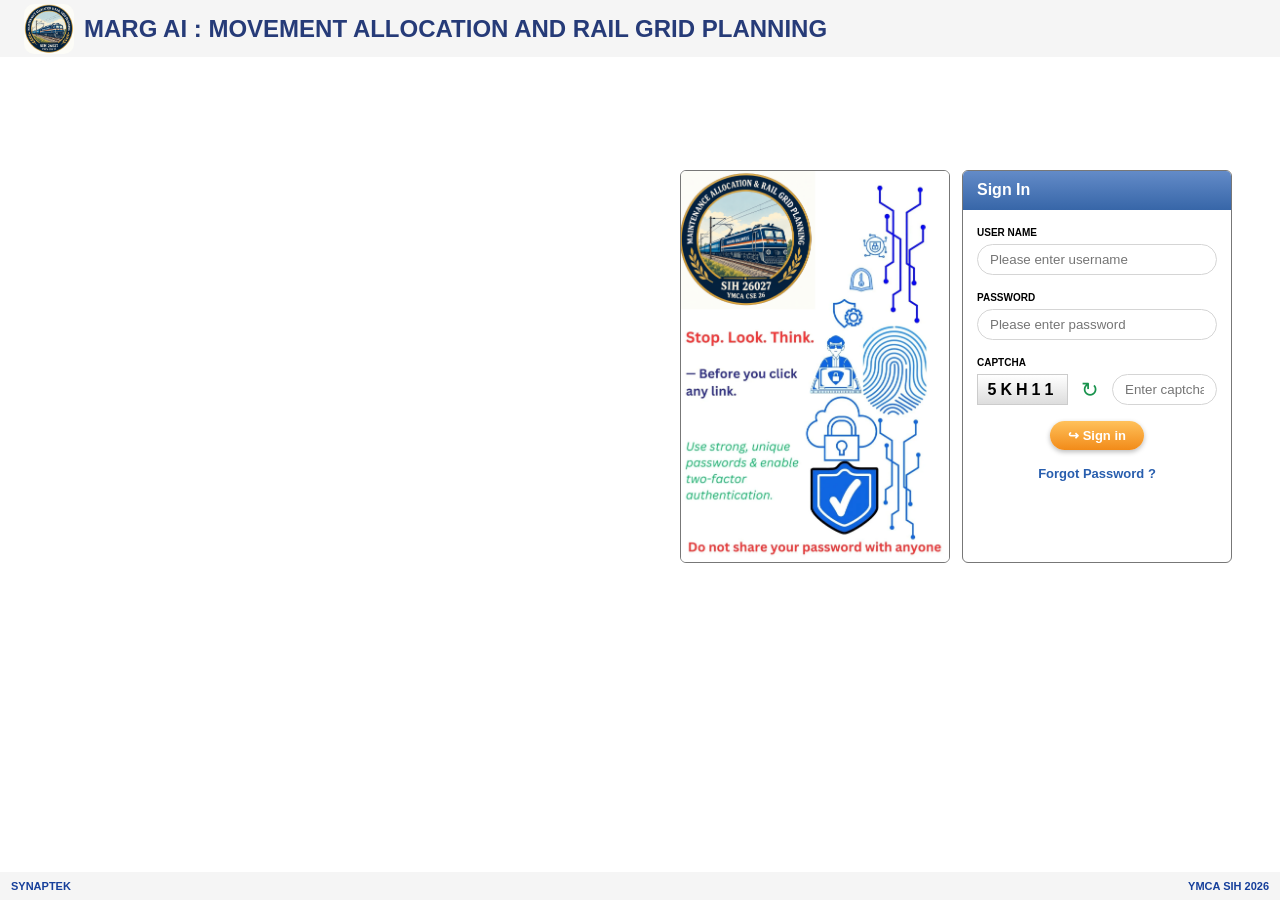
==== index.html @ fc0e2e99 "Rename login.html to index.html" ====
<!DOCTYPE html>
<html lang="en">
<head>
    <meta charset="UTF-8">
    <meta name="viewport" content="width=device-width, initial-scale=1.0">
    <title>MARG AI : Movement Allocation and Rail Grid Planning</title>
    <link rel="stylesheet" href="style.css">
</head>

<body>

    <div class="page">

        <!-- TOP HEADER -->
        <div class="top-header">
            <img src="main_logo.png" class="logo" alt="MARG AI Logo">

            <div class="title">
                MARG AI : MOVEMENT ALLOCATION AND RAIL GRID PLANNING
            </div>
        </div>


        <!-- SECURITY IMAGE -->
        <img src="cybersecurity.png" class="side-image" alt="MARG AI Security Illustration">

        <!-- LOGIN BOX -->
        <div class="login-box">

            <div class="login-header">
                Sign In
            </div>

            <div class="login-content">

                <label>USER NAME</label>
                <input
                    type="text"
                    id="username"
                    placeholder="Please enter username"
                >

                <label>PASSWORD</label>
                <input
                    type="password"
                    id="password"
                    placeholder="Please enter password"
                >

                <label>CAPTCHA</label>

                <div class="captcha-row">
                    <span id="captchaCode">QH I95</span>
                    <button type="button" onclick="generateCaptcha()">↻</button>

                    <input
                        type="text"
                        id="captchaInput"
                        placeholder="Enter captcha"
                    >
                </div>

                <button class="signin-btn" onclick="loginUser()">
                    ↪ Sign in
                </button>

                <div class="forgot-password">
                    Forgot Password ?
                </div>

            </div>
        </div>


        <!-- FOOTER -->
        <div class="footer">
            <span>SYNAPTEK</span>
            <span>YMCA SIH 2026</span>
        </div>

    </div>

    <script src="script.js"></script>

</body>
</html>
---- style.css ----
* {
    box-sizing: border-box;
}

html,
body {
    margin: 0;
    padding: 0;
    width: 100%;
    height: 100%;
    overflow: hidden;
    font-family: Arial, Helvetica, sans-serif;
}

.page {
    position: relative;
    width: 100vw;
    height: 100vh;

    /* Your original background */
    background-image: url("login-page.jpeg");
    background-size: cover;
    background-position: center;
    background-repeat: no-repeat;
}


/* ================= TOP HEADER ================= */

.top-header {
    position: absolute;
    top: 0;
    left: 0;

    width: 100%;
    height: 57px;

    background: #f5f5f5;

    display: flex;
    align-items: center;

    padding-left: 24px;
}

.logo {
    width: 50px;
    height: 50px;

    object-fit: cover;
    border-radius: 10px;

    margin-right: 10px;
}

.title {
    font-size: 24px;
    font-weight: 700;
    color: #263b78;
}


/* ================= LOGIN BOX ================= */

.login-box {

    position: absolute;

    top: 170px;
    right: 48px;

    width: 270px;
    height: 393px;

    background: white;

    border: 1px solid #777;
    border-radius: 6px;

    overflow: hidden;
}


/* ================= SIDE IMAGE ================= */

.side-image {
    position: absolute;

    width: 270px;
    height: 393px;

    object-fit: cover;

    right: 330px;
    top: 170px;

    border: 1px solid #777;
    border-radius: 6px;
}


.login-header {

    height: 39px;

    background: linear-gradient(
        #638bc8,
        #3766a8
    );

    color: white;

    padding: 10px 14px;

    font-size: 16px;
    font-weight: bold;
}


.login-content {

    padding: 17px 14px;
}


.login-content label {

    display: block;

    font-size: 10px;
    font-weight: bold;

    margin-bottom: 6px;
}


.login-content input {

    width: 100%;
    height: 31px;

    border: 1px solid #d5d5d5;

    border-radius: 18px;

    padding: 0 12px;

    margin-bottom: 17px;

    outline: none;
}


.captcha-row {

    display: flex;

    align-items: center;

    gap: 7px;
}


#captchaCode {

    width: 91px;
    height: 31px;

    display: flex;
    align-items: center;
    justify-content: center;

    background: linear-gradient(
        #ffffff,
        #dddddd
    );

    border: 1px solid #cccccc;

    font-weight: bold;

    letter-spacing: 4px;
}


.captcha-row button {

    border: none;

    background: transparent;

    color: #19934d;

    font-size: 21px;

    cursor: pointer;
}


#captchaInput {

    flex: 1;

    min-width: 0;

    margin-bottom: 0;
}


.signin-btn {

    display: block;

    margin: 16px auto;

    padding: 7px 18px;

    border: none;

    border-radius: 18px;

    background: linear-gradient(
        #ffc15b,
        #f28b19
    );

    color: white;

    font-size: 13px;
    font-weight: bold;

    cursor: pointer;

    box-shadow: 0 2px 5px #bbb;
}


.forgot-password {

    text-align: center;

    color: #285eae;

    font-size: 13px;
    font-weight: bold;

    cursor: pointer;
}


/* ================= FOOTER ================= */

.footer {

    position: absolute;

    bottom: 0;
    left: 0;

    width: 100%;
    height: 28px;

    background: #f5f5f5;

    display: flex;

    align-items: center;
    justify-content: space-between;

    padding: 0 11px;

    font-size: 11px;
    font-weight: bold;

    color: #163f9b;
}
background-image: url("login-page.jpg");

.security-panel {
     position: absolute;
    display: none;
}
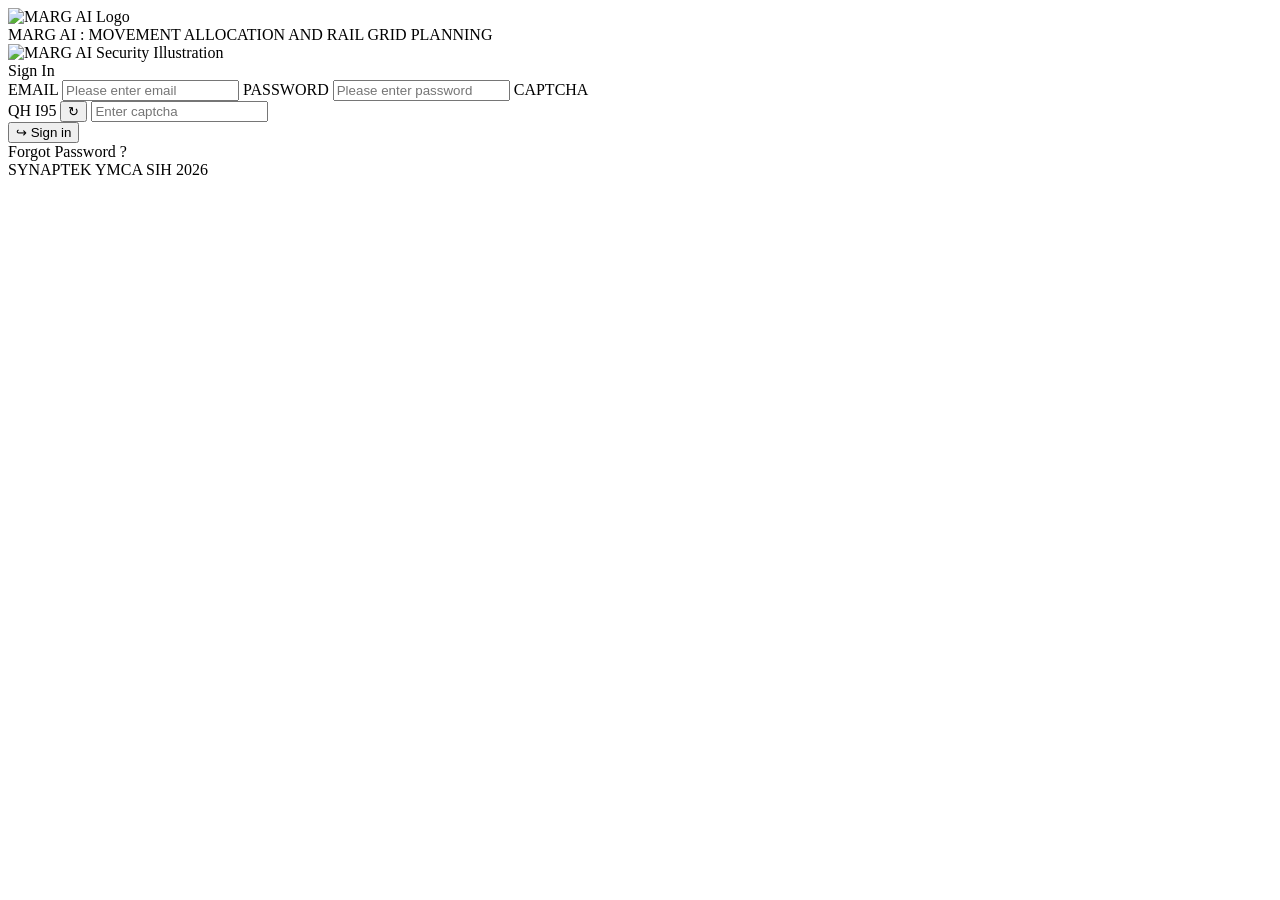
==== commit fce1ae98: "Add files via upload" ====
--- a/index.html
+++ b/index.html
@@ -4,7 +4,7 @@
     <meta charset="UTF-8">
     <meta name="viewport" content="width=device-width, initial-scale=1.0">
     <title>MARG AI : Movement Allocation and Rail Grid Planning</title>
-    <link rel="stylesheet" href="style.css">
+    <link rel="stylesheet" href="/static/style.css">
 </head>
 
 <body>
@@ -13,7 +13,7 @@
 
         <!-- TOP HEADER -->
         <div class="top-header">
-            <img src="main_logo.png" class="logo" alt="MARG AI Logo">
+            <img src="/static/main_logo.png" class="logo" alt="MARG AI Logo">
 
             <div class="title">
                 MARG AI : MOVEMENT ALLOCATION AND RAIL GRID PLANNING
@@ -22,7 +22,7 @@
 
 
         <!-- SECURITY IMAGE -->
-        <img src="cybersecurity.png" class="side-image" alt="MARG AI Security Illustration">
+        <img src="/static/cybersecurity.png" class="side-image" alt="MARG AI Security Illustration">
 
         <!-- LOGIN BOX -->
         <div class="login-box">
@@ -33,11 +33,13 @@
 
             <div class="login-content">
 
-                <label>USER NAME</label>
+                <!-- The backend logs users in by email address -->
+                <label>EMAIL</label>
                 <input
-                    type="text"
+                    type="email"
                     id="username"
-                    placeholder="Please enter username"
+                    placeholder="Please enter email"
+                    autocomplete="username"
                 >
 
                 <label>PASSWORD</label>
@@ -45,6 +47,7 @@
                     type="password"
                     id="password"
                     placeholder="Please enter password"
+                    autocomplete="current-password"
                 >
 
                 <label>CAPTCHA</label>
@@ -57,10 +60,13 @@
                         type="text"
                         id="captchaInput"
                         placeholder="Enter captcha"
+                        autocomplete="off"
                     >
                 </div>
 
-                <button class="signin-btn" onclick="loginUser()">
+                <div id="message" class="message" role="alert"></div>
+
+                <button type="button" class="signin-btn" id="signinBtn" onclick="loginUser()">
                     ↪ Sign in
                 </button>
 
@@ -80,7 +86,7 @@
 
     </div>
 
-    <script src="script.js"></script>
+    <script src="/static/script.js"></script>
 
 </body>
 </html>
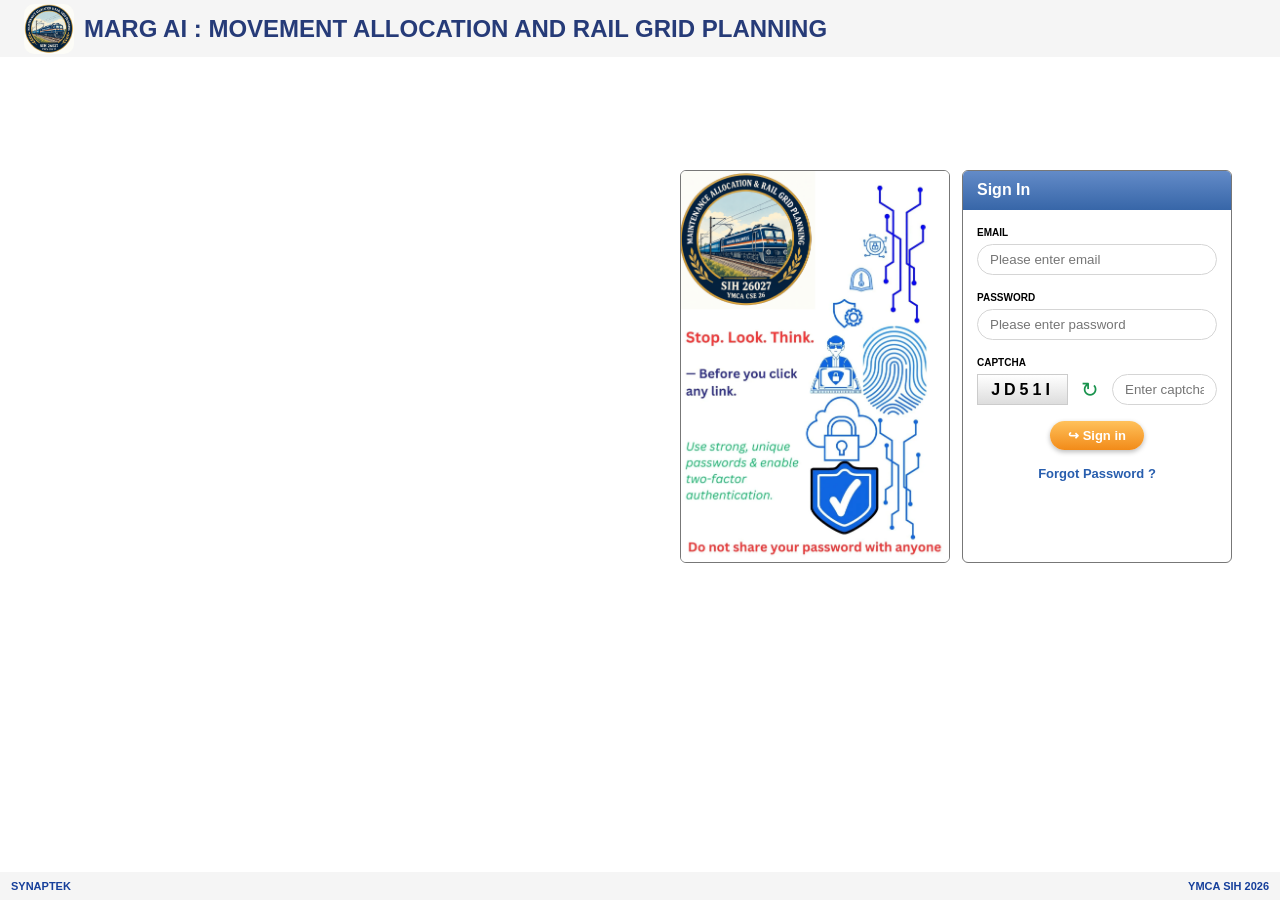
==== commit f9ea587a: "Update index.html" ====
--- a/index.html
+++ b/index.html
@@ -4,7 +4,7 @@
     <meta charset="UTF-8">
     <meta name="viewport" content="width=device-width, initial-scale=1.0">
     <title>MARG AI : Movement Allocation and Rail Grid Planning</title>
-    <link rel="stylesheet" href="/static/style.css">
+    <link rel="stylesheet" href="style.css">
 </head>
 
 <body>
@@ -13,7 +13,7 @@
 
         <!-- TOP HEADER -->
         <div class="top-header">
-            <img src="/static/main_logo.png" class="logo" alt="MARG AI Logo">
+            <img src="main_logo.png" class="logo" alt="MARG AI Logo">
 
             <div class="title">
                 MARG AI : MOVEMENT ALLOCATION AND RAIL GRID PLANNING
@@ -22,7 +22,7 @@
 
 
         <!-- SECURITY IMAGE -->
-        <img src="/static/cybersecurity.png" class="side-image" alt="MARG AI Security Illustration">
+        <img src="cybersecurity.png" class="side-image" alt="MARG AI Security Illustration">
 
         <!-- LOGIN BOX -->
         <div class="login-box">
@@ -86,7 +86,7 @@
 
     </div>
 
-    <script src="/static/script.js"></script>
+    <script src="script.js"></script>
 
 </body>
 </html>
--- a/style.css
+++ b/style.css
@@ -0,0 +1,282 @@
+* {
+    box-sizing: border-box;
+}
+
+html,
+body {
+    margin: 0;
+    padding: 0;
+    width: 100%;
+    height: 100%;
+    overflow: hidden;
+    font-family: Arial, Helvetica, sans-serif;
+}
+
+.page {
+    position: relative;
+    width: 100vw;
+    height: 100vh;
+
+    /* Your original background */
+    background-image: url("login-page.jpeg");
+    background-size: cover;
+    background-position: center;
+    background-repeat: no-repeat;
+}
+
+
+/* ================= TOP HEADER ================= */
+
+.top-header {
+    position: absolute;
+    top: 0;
+    left: 0;
+
+    width: 100%;
+    height: 57px;
+
+    background: #f5f5f5;
+
+    display: flex;
+    align-items: center;
+
+    padding-left: 24px;
+}
+
+.logo {
+    width: 50px;
+    height: 50px;
+
+    object-fit: cover;
+    border-radius: 10px;
+
+    margin-right: 10px;
+}
+
+.title {
+    font-size: 24px;
+    font-weight: 700;
+    color: #263b78;
+}
+
+
+/* ================= LOGIN BOX ================= */
+
+.login-box {
+
+    position: absolute;
+
+    top: 170px;
+    right: 48px;
+
+    width: 270px;
+    height: 393px;
+
+    background: white;
+
+    border: 1px solid #777;
+    border-radius: 6px;
+
+    overflow: hidden;
+}
+
+
+/* ================= SIDE IMAGE ================= */
+
+.side-image {
+    position: absolute;
+
+    width: 270px;
+    height: 393px;
+
+    object-fit: cover;
+
+    right: 330px;
+    top: 170px;
+
+    border: 1px solid #777;
+    border-radius: 6px;
+}
+
+
+.login-header {
+
+    height: 39px;
+
+    background: linear-gradient(
+        #638bc8,
+        #3766a8
+    );
+
+    color: white;
+
+    padding: 10px 14px;
+
+    font-size: 16px;
+    font-weight: bold;
+}
+
+
+.login-content {
+
+    padding: 17px 14px;
+}
+
+
+.login-content label {
+
+    display: block;
+
+    font-size: 10px;
+    font-weight: bold;
+
+    margin-bottom: 6px;
+}
+
+
+.login-content input {
+
+    width: 100%;
+    height: 31px;
+
+    border: 1px solid #d5d5d5;
+
+    border-radius: 18px;
+
+    padding: 0 12px;
+
+    margin-bottom: 17px;
+
+    outline: none;
+}
+
+
+.captcha-row {
+
+    display: flex;
+
+    align-items: center;
+
+    gap: 7px;
+}
+
+
+#captchaCode {
+
+    width: 91px;
+    height: 31px;
+
+    display: flex;
+    align-items: center;
+    justify-content: center;
+
+    background: linear-gradient(
+        #ffffff,
+        #dddddd
+    );
+
+    border: 1px solid #cccccc;
+
+    font-weight: bold;
+
+    letter-spacing: 4px;
+}
+
+
+.captcha-row button {
+
+    border: none;
+
+    background: transparent;
+
+    color: #19934d;
+
+    font-size: 21px;
+
+    cursor: pointer;
+}
+
+
+#captchaInput {
+
+    flex: 1;
+
+    min-width: 0;
+
+    margin-bottom: 0;
+}
+
+
+.signin-btn {
+
+    display: block;
+
+    margin: 16px auto;
+
+    padding: 7px 18px;
+
+    border: none;
+
+    border-radius: 18px;
+
+    background: linear-gradient(
+        #ffc15b,
+        #f28b19
+    );
+
+    color: white;
+
+    font-size: 13px;
+    font-weight: bold;
+
+    cursor: pointer;
+
+    box-shadow: 0 2px 5px #bbb;
+}
+
+
+.forgot-password {
+
+    text-align: center;
+
+    color: #285eae;
+
+    font-size: 13px;
+    font-weight: bold;
+
+    cursor: pointer;
+}
+
+
+/* ================= FOOTER ================= */
+
+.footer {
+
+    position: absolute;
+
+    bottom: 0;
+    left: 0;
+
+    width: 100%;
+    height: 28px;
+
+    background: #f5f5f5;
+
+    display: flex;
+
+    align-items: center;
+    justify-content: space-between;
+
+    padding: 0 11px;
+
+    font-size: 11px;
+    font-weight: bold;
+
+    color: #163f9b;
+}
+background-image: url("login-page.jpg");
+
+.security-panel {
+     position: absolute;
+    display: none;
+}
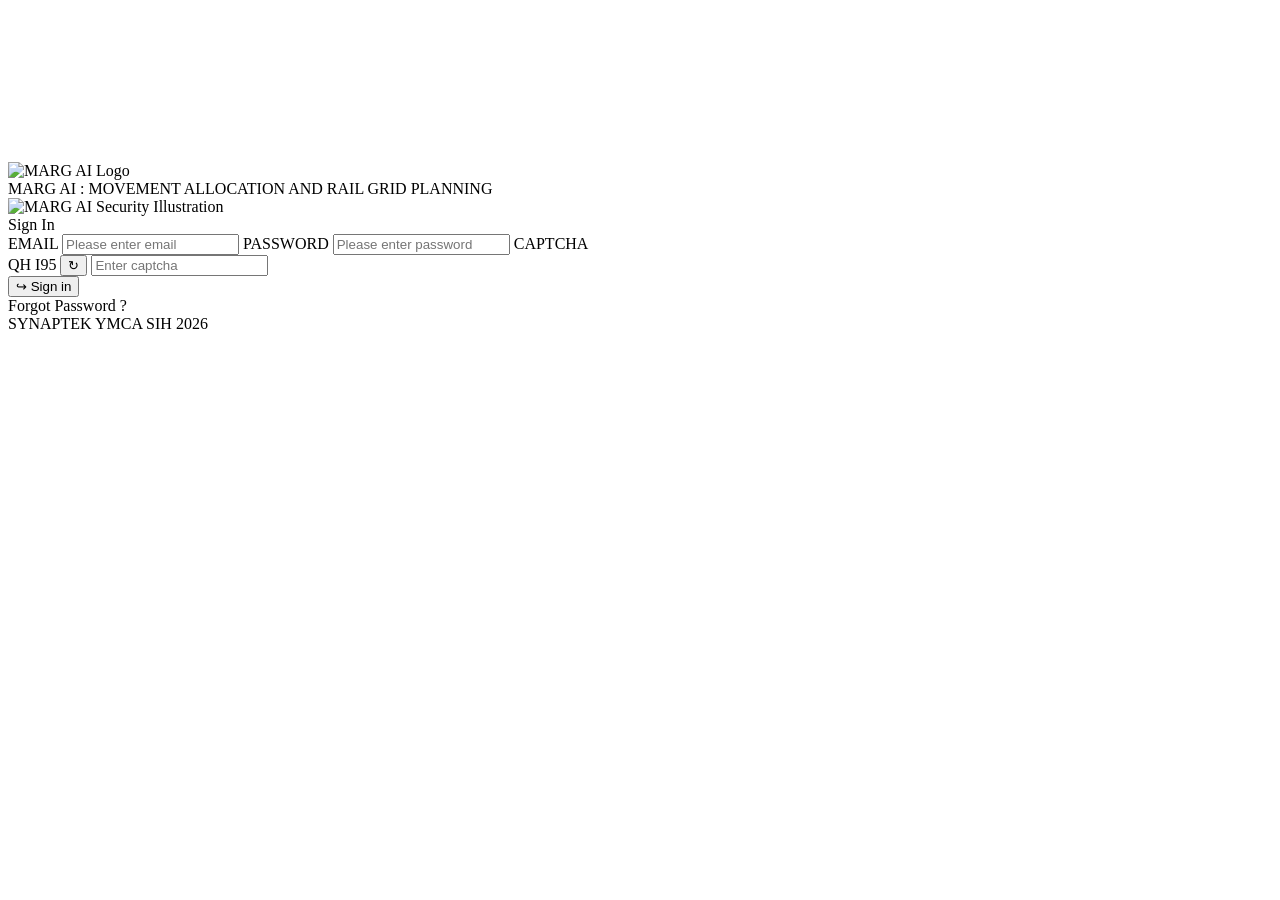
==== commit f30ca5cb: "Add files via upload" ====
--- a/index.html
+++ b/index.html
@@ -4,16 +4,20 @@
     <meta charset="UTF-8">
     <meta name="viewport" content="width=device-width, initial-scale=1.0">
     <title>MARG AI : Movement Allocation and Rail Grid Planning</title>
-    <link rel="stylesheet" href="style.css">
+    <link rel="stylesheet" href="/static/style.css">
 </head>
 
 <body>
 
     <div class="page">
 
+        <video class="bg-video" autoplay muted loop playsinline>
+            <source src="background.mp4" type="video/mp4">
+        </video>
+
         <!-- TOP HEADER -->
         <div class="top-header">
-            <img src="main_logo.png" class="logo" alt="MARG AI Logo">
+            <img src="/static/main_logo.png" class="logo" alt="MARG AI Logo">
 
             <div class="title">
                 MARG AI : MOVEMENT ALLOCATION AND RAIL GRID PLANNING
@@ -22,7 +26,7 @@
 
 
         <!-- SECURITY IMAGE -->
-        <img src="cybersecurity.png" class="side-image" alt="MARG AI Security Illustration">
+        <img src="/static/cybersecurity.png" class="side-image" alt="MARG AI Security Illustration">
 
         <!-- LOGIN BOX -->
         <div class="login-box">
@@ -86,7 +90,7 @@
 
     </div>
 
-    <script src="script.js"></script>
+    <script src="/static/script.js"></script>
 
 </body>
 </html>
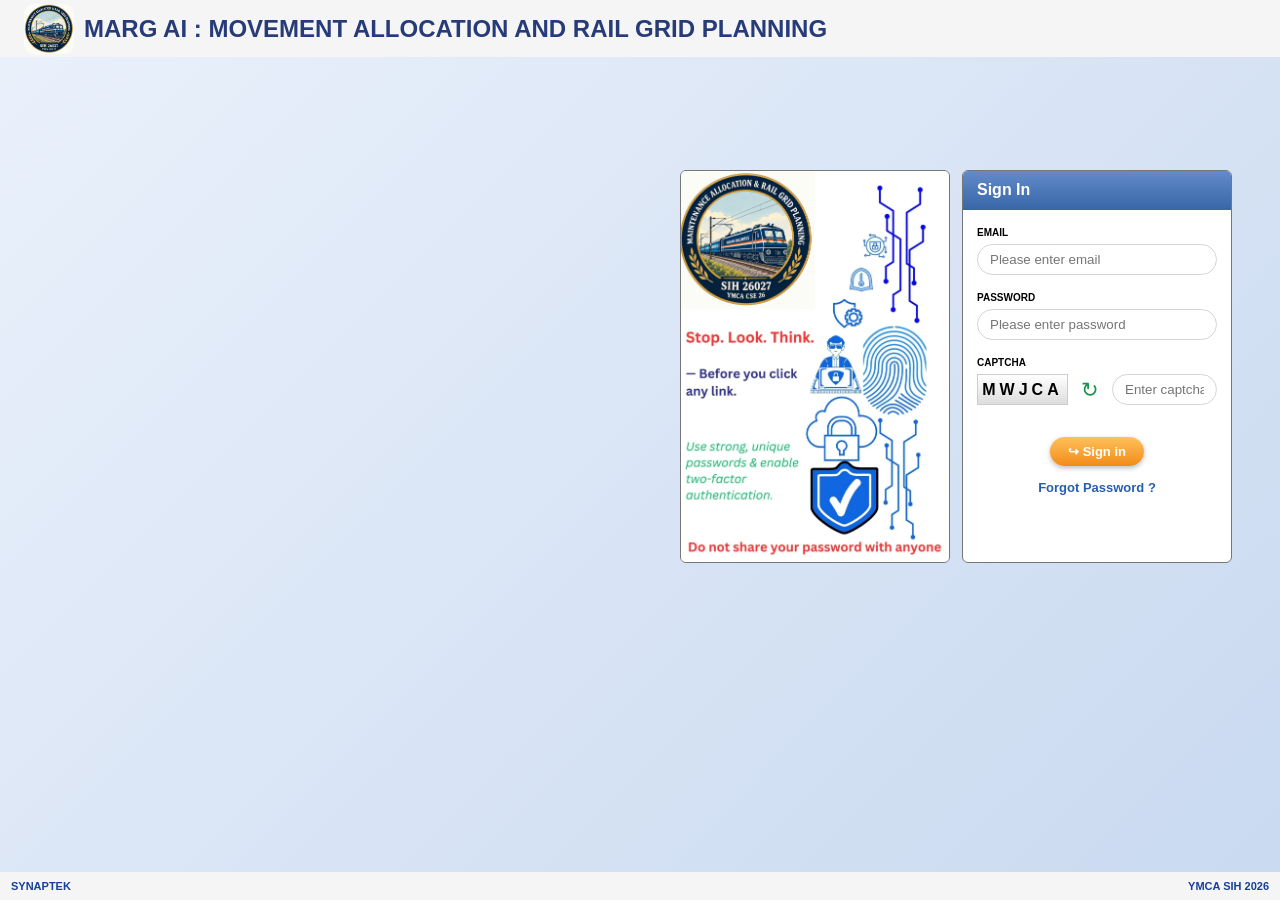
==== commit c506b833: "Update index.html" ====
--- a/index.html
+++ b/index.html
@@ -4,7 +4,7 @@
     <meta charset="UTF-8">
     <meta name="viewport" content="width=device-width, initial-scale=1.0">
     <title>MARG AI : Movement Allocation and Rail Grid Planning</title>
-    <link rel="stylesheet" href="/static/style.css">
+    <link rel="stylesheet" href="style.css">
 </head>
 
 <body>
@@ -12,12 +12,12 @@
     <div class="page">
 
         <video class="bg-video" autoplay muted loop playsinline>
-            <source src="background.mp4" type="video/mp4">
+            <source src="backround_video.mp4" type="video/mp4">
         </video>
 
         <!-- TOP HEADER -->
         <div class="top-header">
-            <img src="/static/main_logo.png" class="logo" alt="MARG AI Logo">
+            <img src="main_logo.png" class="logo" alt="MARG AI Logo">
 
             <div class="title">
                 MARG AI : MOVEMENT ALLOCATION AND RAIL GRID PLANNING
@@ -26,7 +26,7 @@
 
 
         <!-- SECURITY IMAGE -->
-        <img src="/static/cybersecurity.png" class="side-image" alt="MARG AI Security Illustration">
+        <img src="cybersecurity.png" class="side-image" alt="MARG AI Security Illustration">
 
         <!-- LOGIN BOX -->
         <div class="login-box">
@@ -90,7 +90,7 @@
 
     </div>
 
-    <script src="/static/script.js"></script>
+    <script src="script.js"></script>
 
 </body>
 </html>
--- a/style.css
+++ b/style.css
@@ -0,0 +1,312 @@
+* {
+    box-sizing: border-box;
+}
+
+html,
+body {
+    margin: 0;
+    padding: 0;
+    width: 100%;
+    height: 100%;
+    overflow: hidden;
+    font-family: Arial, Helvetica, sans-serif;
+}
+
+.page {
+    position: relative;
+    width: 100vw;
+    height: 100vh;
+
+    /* Your original background */
+    background-color: #dfe9f6;
+    background-image: url("login-page.jpeg"),
+                      linear-gradient(135deg, #eaf1fb, #c9d9f0);
+    background-size: cover;
+    background-position: center;
+    background-repeat: no-repeat;
+}
+
+
+/* ================= TOP HEADER ================= */
+
+.top-header {
+    position: absolute;
+    top: 0;
+    left: 0;
+
+    width: 100%;
+    height: 57px;
+
+    background: #f5f5f5;
+
+    display: flex;
+    align-items: center;
+
+    padding-left: 24px;
+}
+
+.logo {
+    width: 50px;
+    height: 50px;
+
+    object-fit: cover;
+    border-radius: 10px;
+
+    margin-right: 10px;
+}
+
+.title {
+    font-size: 24px;
+    font-weight: 700;
+    color: #263b78;
+}
+
+
+/* ================= LOGIN BOX ================= */
+
+.login-box {
+
+    position: absolute;
+
+    top: 170px;
+    right: 48px;
+
+    width: 270px;
+    height: 393px;
+
+    background: white;
+
+    border: 1px solid #777;
+    border-radius: 6px;
+
+    overflow: hidden;
+}
+
+
+/* ================= SIDE IMAGE ================= */
+
+.side-image {
+    position: absolute;
+
+    width: 270px;
+    height: 393px;
+
+    object-fit: cover;
+
+    right: 330px;
+    top: 170px;
+
+    border: 1px solid #777;
+    border-radius: 6px;
+}
+
+
+.login-header {
+
+    height: 39px;
+
+    background: linear-gradient(
+        #638bc8,
+        #3766a8
+    );
+
+    color: white;
+
+    padding: 10px 14px;
+
+    font-size: 16px;
+    font-weight: bold;
+}
+
+
+.login-content {
+
+    padding: 17px 14px;
+}
+
+
+.login-content label {
+
+    display: block;
+
+    font-size: 10px;
+    font-weight: bold;
+
+    margin-bottom: 6px;
+}
+
+
+.login-content input {
+
+    width: 100%;
+    height: 31px;
+
+    border: 1px solid #d5d5d5;
+
+    border-radius: 18px;
+
+    padding: 0 12px;
+
+    margin-bottom: 17px;
+
+    outline: none;
+}
+
+
+.captcha-row {
+
+    display: flex;
+
+    align-items: center;
+
+    gap: 7px;
+}
+
+
+#captchaCode {
+
+    width: 91px;
+    height: 31px;
+
+    display: flex;
+    align-items: center;
+    justify-content: center;
+
+    background: linear-gradient(
+        #ffffff,
+        #dddddd
+    );
+
+    border: 1px solid #cccccc;
+
+    font-weight: bold;
+
+    letter-spacing: 4px;
+}
+
+
+.captcha-row button {
+
+    border: none;
+
+    background: transparent;
+
+    color: #19934d;
+
+    font-size: 21px;
+
+    cursor: pointer;
+}
+
+
+#captchaInput {
+
+    flex: 1;
+
+    min-width: 0;
+
+    margin-bottom: 0;
+}
+
+
+.signin-btn {
+
+    display: block;
+
+    margin: 8px auto 14px;
+
+    padding: 7px 18px;
+
+    border: none;
+
+    border-radius: 18px;
+
+    background: linear-gradient(
+        #ffc15b,
+        #f28b19
+    );
+
+    color: white;
+
+    font-size: 13px;
+    font-weight: bold;
+
+    cursor: pointer;
+
+    box-shadow: 0 2px 5px #bbb;
+}
+
+
+.forgot-password {
+
+    text-align: center;
+
+    color: #285eae;
+
+    font-size: 13px;
+    font-weight: bold;
+
+    cursor: pointer;
+}
+
+
+/* ================= FOOTER ================= */
+
+.footer {
+
+    position: absolute;
+
+    bottom: 0;
+    left: 0;
+
+    width: 100%;
+    height: 28px;
+
+    background: #f5f5f5;
+
+    display: flex;
+
+    align-items: center;
+    justify-content: space-between;
+
+    padding: 0 11px;
+
+    font-size: 11px;
+    font-weight: bold;
+
+    color: #163f9b;
+}
+
+
+/* ================= STATUS MESSAGE ================= */
+
+.message {
+    min-height: 14px;
+    margin-top: 10px;
+
+    text-align: center;
+    font-size: 11px;
+    font-weight: bold;
+}
+
+.message.error {
+    color: #c0392b;
+}
+
+.message.success {
+    color: #19934d;
+}
+
+.signin-btn:disabled {
+    opacity: 0.6;
+    cursor: not-allowed;
+}
+
+.bg-video {
+    position: absolute;
+    top: 0;
+    left: 0;
+    width: 100%;
+    height: 100%;
+    object-fit: cover;
+}
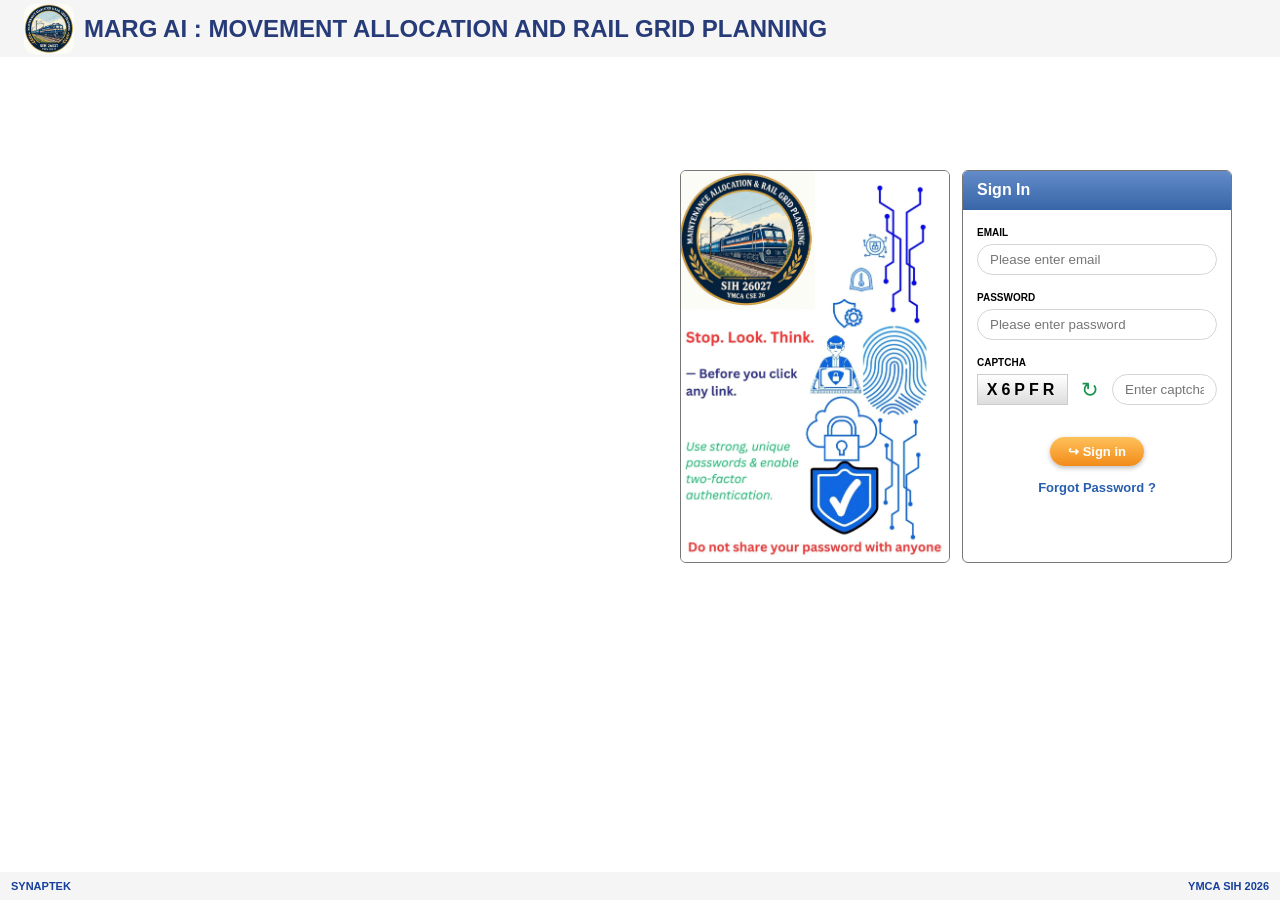
==== commit 00fb940a: "Fix typo in video source filename" ====
--- a/index.html
+++ b/index.html
@@ -12,7 +12,7 @@
     <div class="page">
 
         <video class="bg-video" autoplay muted loop playsinline>
-            <source src="backround_video.mp4" type="video/mp4">
+            <source src="background_video.mp4" type="video/mp4">
         </video>
 
         <!-- TOP HEADER -->
--- a/style.css
+++ b/style.css
@@ -12,19 +12,7 @@
     font-family: Arial, Helvetica, sans-serif;
 }
 
-.page {
-    position: relative;
-    width: 100vw;
-    height: 100vh;
-
-    /* Your original background */
-    background-color: #dfe9f6;
-    background-image: url("login-page.jpeg"),
-                      linear-gradient(135deg, #eaf1fb, #c9d9f0);
-    background-size: cover;
-    background-position: center;
-    background-repeat: no-repeat;
-}
+
 
 
 /* ================= TOP HEADER ================= */
